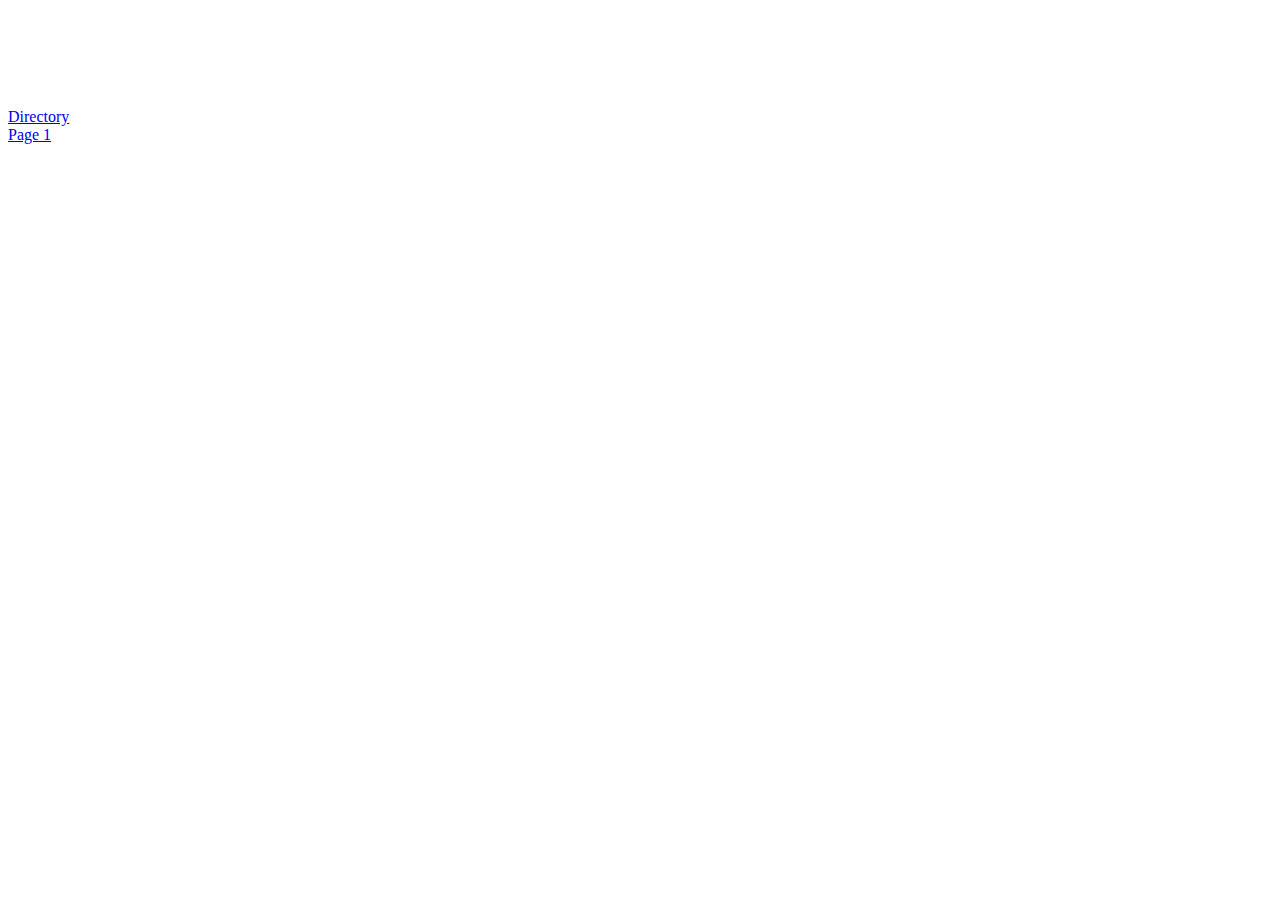
==== index.html @ 30ea45a6 "Update index.html" ====
<!doctype html>
<html>

        <head>
                <link rel="stylesheet" href="css/style.css" >
        </head>
<body>
                <div class="header"> <font color="white" size="50" > <center> This is the new website </center>
                </font>
        </div>
        <div id="button"><a href="dir.html">Directory</a>
        <div id="button"><a href="Page1.html">Page 1</a>
                
















                <meta name="viewport" content="width=device-width, initial-scale=1.0">
---- css/style.css ----
.login_form {
	border: 1px solid #AAA;
	padding:10px;
}
#slideshow { 
    margin: 50px auto; 
    position: relative; 
    width: 120px; 
    height: 120px; 
    padding: 10px; 
    box-shadow: 0 0 20px rgba(0,0,0,0.4); 
}

#slideshow > div { 
    position: absolute; 
    top: 10px; 
    left: 10px; 
    right: 10px; 
    bottom: 10px; 
}
html{

height: 100%;
width: 100%;
background-color: white;

}
body{

height: 100%;
width: 100%;
background-color: white;

}
.header{

height: 100PX;
width: 100%;
background-color: white;
float: left;
}
<style>
#button {
    width: 6em;
    border: 2px solid green;
    background: #66FFFF;
    border-radius: 50px;
}










/* The navigation bar */
.navbar {
  overflow: show;
  background-color: #0058EF;
  position: fixed; /* Set the navbar to fixed position */
  top: 0; /* Position the navbar at the top of the page */
  width: 100%; /* Full width */
}

/* Links inside the navbar */
.navbar a {
  float: left;
  display: block;
  color: #0058EF;
  text-align: center;
  padding: 14px 16px;
  text-decoration: none;
}

/* Change background on mouse-over */
.navbar a:hover {
  background: #0058EF;
  color: purple;
}

/* Main content */
.main {
  margin-top: 30px; /* Add a top margin to avoid content overlay */
}






/* Three image containers (use 25% for four, and 50% for two, etc) */
.column {
  float: left;
  width: 33.33%;
  padding: 5px;
}

/* Clear floats after image containers */
.row::after {
  content: "";
  clear: both;
  display: table;
}
.row {
  display: flex;
}

.column {
  flex: 33.33%;
  padding: 5px;
}
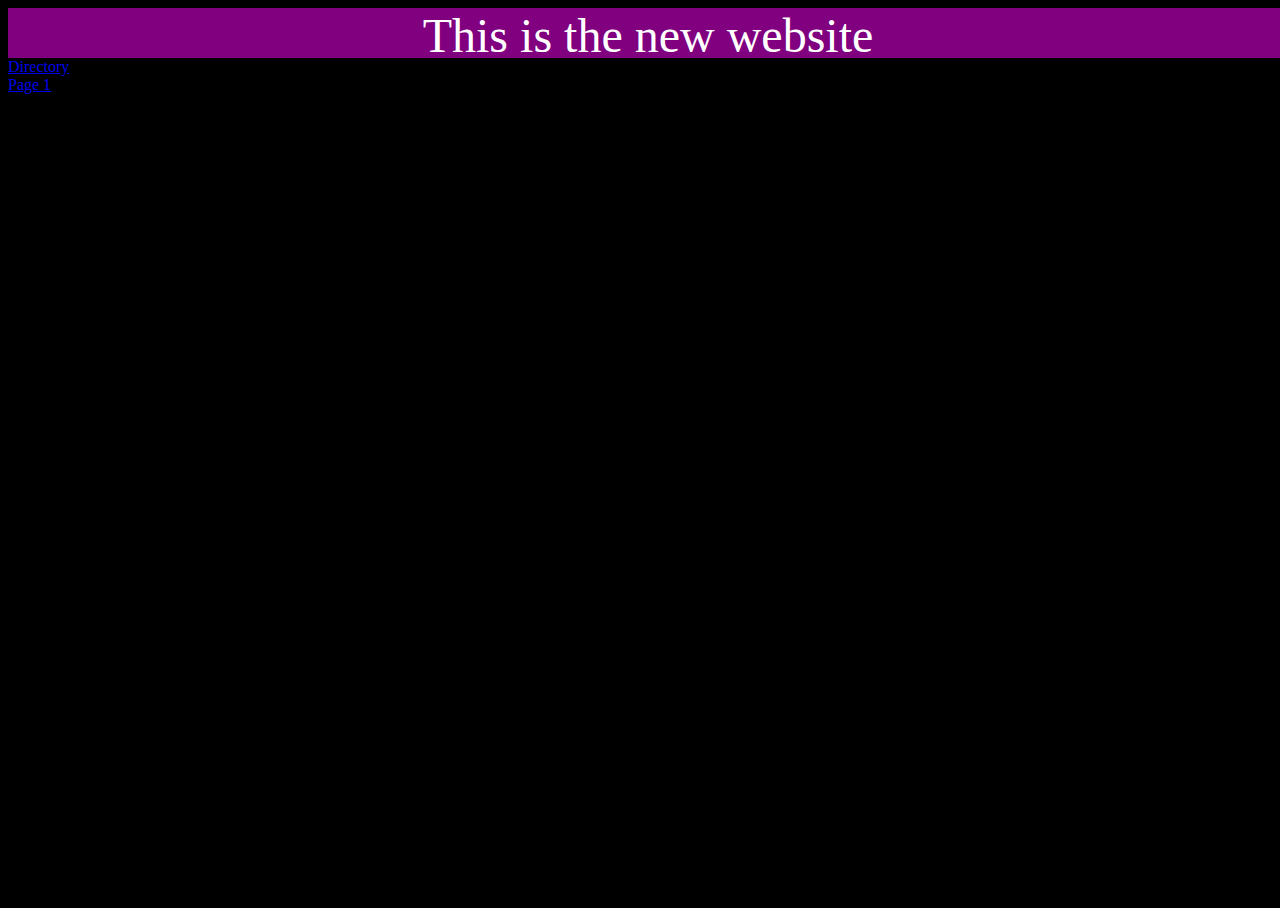
==== commit f0d084ae: "FINAL 25.04.2019" ====
--- a/index.html
+++ b/index.html
@@ -2,7 +2,7 @@
 <html>
 
         <head>
-                <link rel="stylesheet" href="css/style.css" >
+                <link rel="stylesheet" href="page1css/Page 1 style.css" >
         </head>
 <body>
                 <div class="header"> <font color="white" size="50" > <center> This is the new website </center>
@@ -27,4 +27,4 @@
 
 
 
-                <meta name="viewport" content="width=device-width, initial-scale=1.0">
+                <meta name="viewport" content="width=device-width, initial-scale=1.0">--- a/page1css/Page 1 style.css
+++ b/page1css/Page 1 style.css
@@ -0,0 +1,76 @@
+html{
+
+height: 100%;
+width: 100%;
+background-color: BLACK;
+
+}
+body{
+
+height: 100%;
+width: 100%;
+background-color: black;
+
+}
+.header{
+
+height: 50PX;
+width: 100%;
+background-color: PURPLE;
+float: left;
+}
+<style>
+#button {
+	width: 6em;
+	border: 2px solid green;
+	background: #66FFFF;
+	border-radius: 5px;
+}
+
+
+
+
+
+
+
+
+
+
+
+/* Style the links inside the sidenav */
+#mySidenav a {
+  position: absolute; /* Position them relative to the browser window */
+  left: -80px; /* Position them outside of the screen */
+  transition: 0.3s; /* Add transition on hover */
+  padding: 15px; /* 15px padding */
+  width: 100px; /* Set a specific width */
+  text-decoration: none; /* Remove underline */
+  font-size: 20px; /* Increase font size */
+  color: white; /* White text color */
+  border-radius: 0 5px 5px 0; /* Rounded corners on the top right and bottom right side */
+}
+
+#mySidenav a:hover {
+  left: 0; /* On mouse-over, make the elements appear as they should */
+}
+
+/* The about link: 20px from the top with a green background */
+#about {
+  top: 20px;
+  background-color: #4CAF50;
+}
+
+#blog {
+  top: 80px;
+  background-color: #2196F3; /* Blue */
+}
+
+#projects {
+  top: 140px;
+  background-color: #f44336; /* Red */
+}
+
+#contact {
+  top: 200px;
+  background-color: #555 /* Light Black */
+}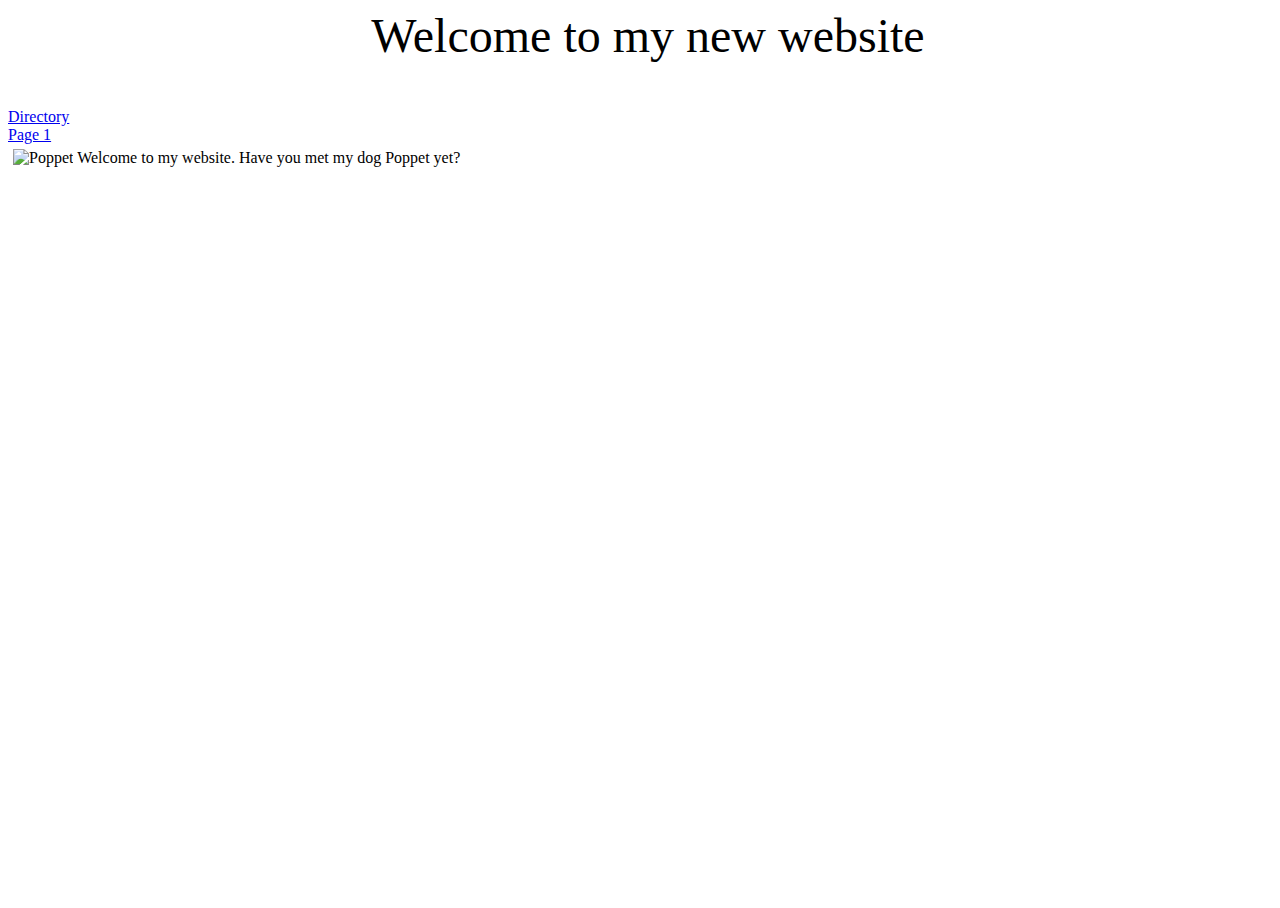
==== commit 9164da25: "1st Day 2" ====
--- a/index.html
+++ b/index.html
@@ -2,15 +2,24 @@
 <html>
 
         <head>
-                <link rel="stylesheet" href="page1css/Page 1 style.css" >
+                <link rel="stylesheet" href="p1c/Page 1 style.css" >
+		<title>Welcome to my website</title>
         </head>
 <body>
-                <div class="header"> <font color="white" size="50" > <center> This is the new website </center>
+                <div class="header"> <font color="black" size="50" > <center> Welcome to my new website </center>
                 </font>
         </div>
         <div id="button"><a href="dir.html">Directory</a>
         <div id="button"><a href="Page1.html">Page 1</a>
                 
+
+
+<div class="row">
+  <div class="column">
+    <img src="img/P.png" alt="Poppet" style="width:100%;">
+    <label>Welcome to my website. Have you met my dog Poppet yet?</label>
+  </div>
+ </div>
 
 
 
@@ -25,6 +34,4 @@
 
 
 
-
-
-                <meta name="viewport" content="width=device-width, initial-scale=1.0">+                <meta name="viewport" content="width=device-width, initial-scale=1.0">
--- a/p1c/Page 1 style.css
+++ b/p1c/Page 1 style.css
@@ -0,0 +1,116 @@
+.login_form {
+  border: 1px solid #AAA;
+  padding:10px;
+}
+#slideshow { 
+    margin: 50px auto; 
+    position: relative; 
+    width: 120px; 
+    height: 120px; 
+    padding: 10px; 
+    box-shadow: 0 0 20px rgba(0,0,0,0.4); 
+}
+
+#slideshow > div { 
+    position: absolute; 
+    top: 10px; 
+    left: 10px; 
+    right: 10px; 
+    bottom: 10px; 
+}
+html{
+
+height: 100%;
+width: 100%;
+background-color: white;
+
+}
+body{
+
+height: 100%;
+width: 100%;
+background-color: white;
+
+}
+.header{
+
+height: 100PX;
+width: 100%;
+background-color: white;
+float: left;
+}
+<style>
+#button {
+    width: 6em;
+    border: 2px solid green;
+    background: #66FFFF;
+    border-radius: 50px;
+}
+
+
+
+
+
+
+
+
+
+
+/* The navigation bar */
+.navbar {
+  overflow: show;
+  background-color: #000;
+  position: fixed; /* Set the navbar to fixed position */
+  top: 0; /* Position the navbar at the top of the page */
+  width: 100%; /* Full width */
+}
+
+/* Links inside the navbar */
+.navbar a {
+  float: left;
+  display: block;
+  color: #FFF;
+  text-align: center;
+  padding: 14px 16px;
+  text-decoration: none;
+}
+
+/* Change background on mouse-over */
+.navbar a:hover {
+  background: #0058EF;
+  color: purple;
+}
+
+/* Main content */
+.main {
+  margin-top: 30px; /* Add a top margin to avoid content overlay */
+}
+
+
+
+
+
+
+
+
+
+
+
+/* Three image containers (use 25% for four, and 50% for two, etc) */
+.column {
+  float: left;
+  width: 50%;
+  padding: 5px;
+}
+
+/* Clear floats after image containers */
+
+}
+.row {
+  display: flex;
+}
+
+.column {
+  flex: 20%;
+  padding: 5px;
+}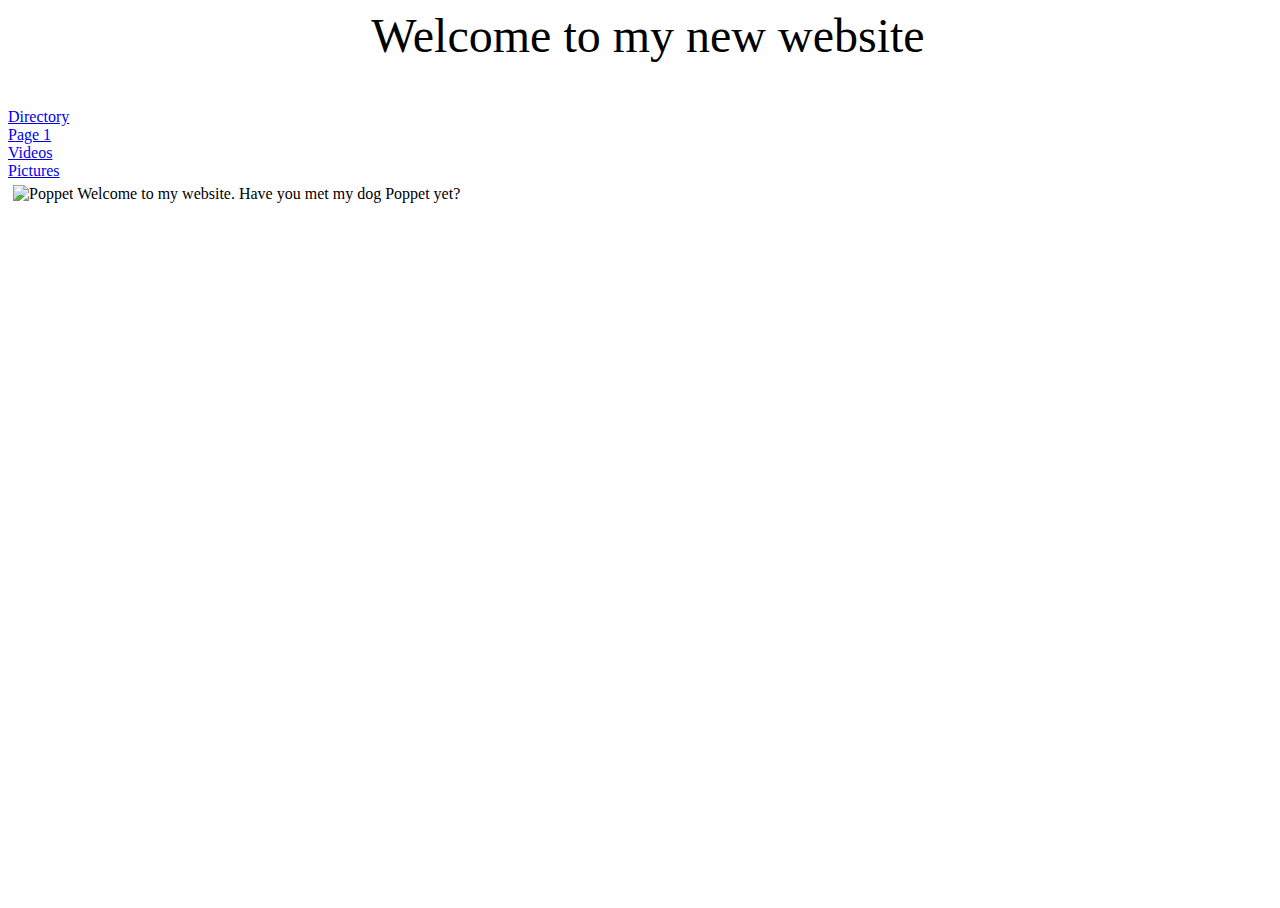
==== commit 7843a8f5: "Add files via upload" ====
--- a/index.html
+++ b/index.html
@@ -11,6 +11,8 @@
         </div>
         <div id="button"><a href="dir.html">Directory</a>
         <div id="button"><a href="Page1.html">Page 1</a>
+        <div id="button"><a href="page2.html">Videos</a>
+        <div id="button"><a href="Pictures.html">Pictures</a>
                 
 
 
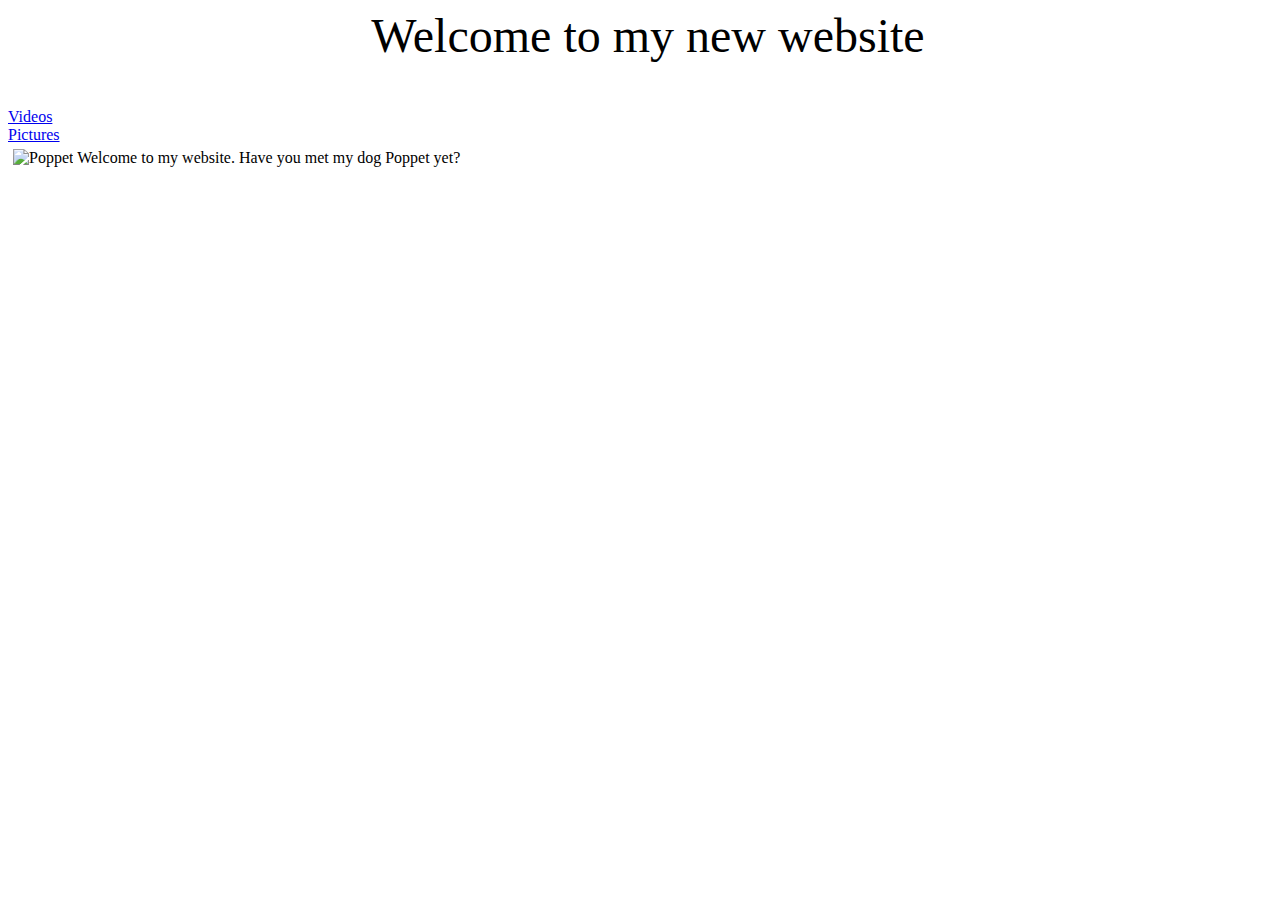
==== commit 8ce27fc2: "Working upload" ====
--- a/index.html
+++ b/index.html
@@ -9,8 +9,6 @@
                 <div class="header"> <font color="black" size="50" > <center> Welcome to my new website </center>
                 </font>
         </div>
-        <div id="button"><a href="dir.html">Directory</a>
-        <div id="button"><a href="Page1.html">Page 1</a>
         <div id="button"><a href="page2.html">Videos</a>
         <div id="button"><a href="Pictures.html">Pictures</a>
                 
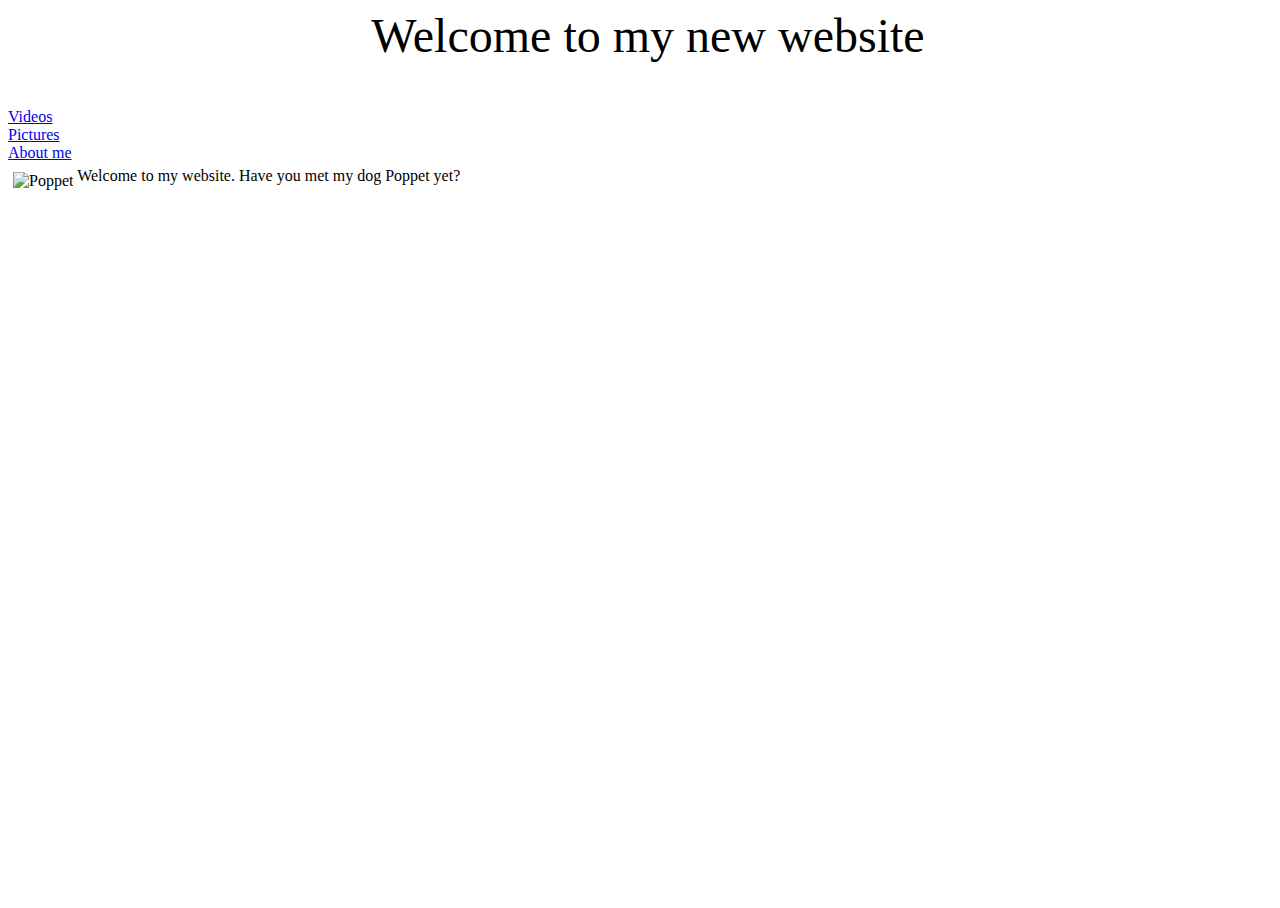
==== commit f73787c6: "This is the first upload of 27/04/2019" ====
--- a/index.html
+++ b/index.html
@@ -11,12 +11,13 @@
         </div>
         <div id="button"><a href="page2.html">Videos</a>
         <div id="button"><a href="Pictures.html">Pictures</a>
+        <div id="button"><a href="about.html">About me</a>
                 
 
 
 <div class="row">
   <div class="column">
-    <img src="img/P.png" alt="Poppet" style="width:100%;">
+    <img align="middle" src="img/P.png" alt="Poppet" style="width:100%;">
     <label>Welcome to my website. Have you met my dog Poppet yet?</label>
   </div>
  </div>
--- a/p1c/Page 1 style.css
+++ b/p1c/Page 1 style.css
@@ -98,7 +98,7 @@
 
 /* Three image containers (use 25% for four, and 50% for two, etc) */
 .column {
-  float: left;
+  float: center;
   width: 50%;
   padding: 5px;
 }
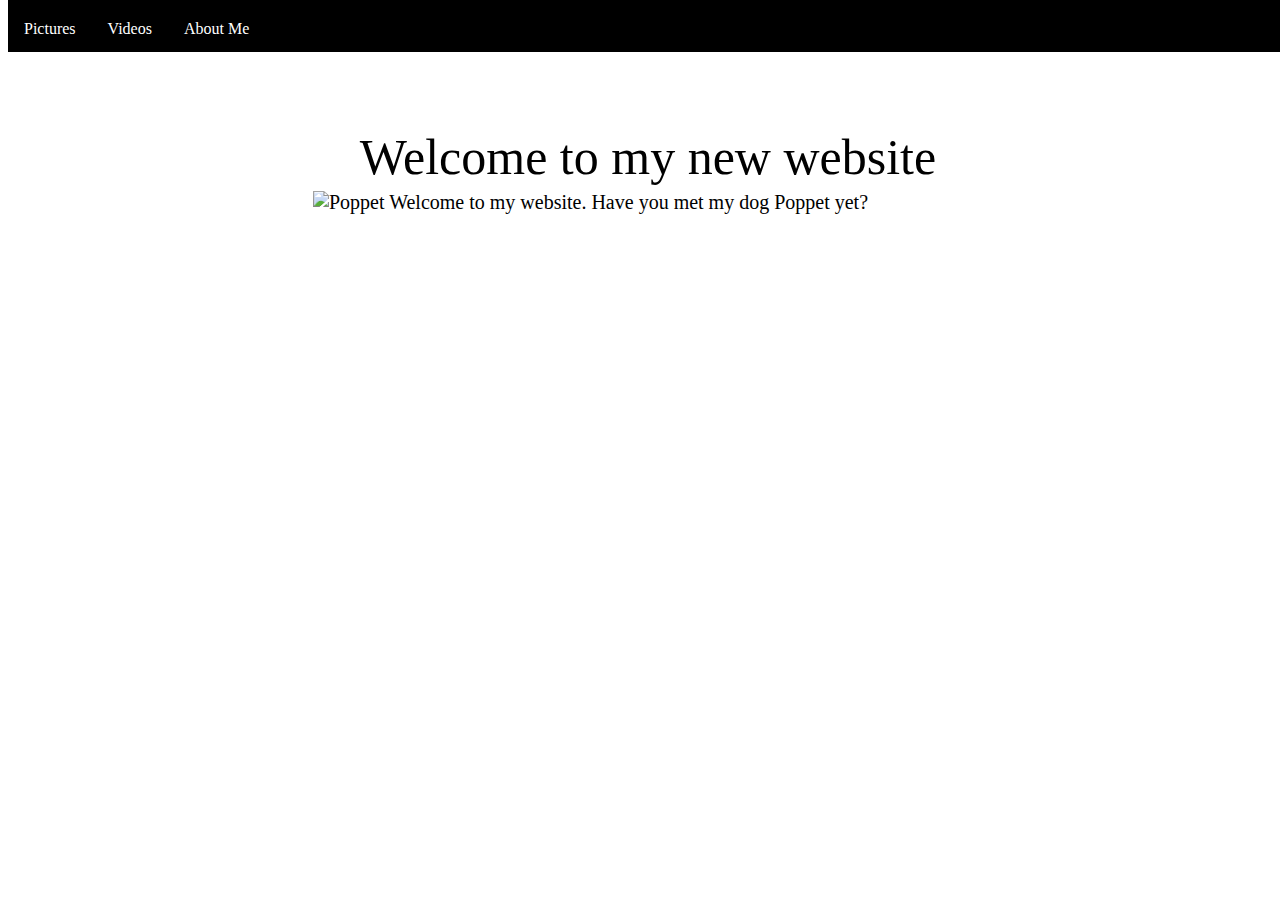
==== commit 2b054cd1: "Upload from Dell" ====
--- a/index.html
+++ b/index.html
@@ -4,20 +4,22 @@
         <head>
                 <link rel="stylesheet" href="p1c/Page 1 style.css" >
 		<title>Welcome to my website</title>
+		<meta name="viewport" content="width=device-width, initial-scale=1">
         </head>
 <body>
-                <div class="header"> <font color="black" size="50" > <center> Welcome to my new website </center>
-                </font>
-        </div>
-        <div id="button"><a href="page2.html">Videos</a>
-        <div id="button"><a href="Pictures.html">Pictures</a>
-        <div id="button"><a href="about.html">About me</a>
+
+
+<div class="navbar"> <!-- This is the navigation bar that I am using. Lines 68 - 87 in style.css -->
+  <a href="Pictures.html">Pictures</a>
+  <a href="page2.html">Videos</a>
+  <a href="about.html">About Me</a>
+</div>
                 
-
+<div class="header" style="position:relative; top:+120px; font color="black" size="50" > <center> Welcome to my new website </center></font>
 
 <div class="row">
   <div class="column">
-    <img align="middle" src="img/P.png" alt="Poppet" style="width:100%;">
+    <img src="img/P.png" alt="Poppet" style="width:100%"; >
     <label>Welcome to my website. Have you met my dog Poppet yet?</label>
   </div>
  </div>
--- a/p1c/Page 1 style.css
+++ b/p1c/Page 1 style.css
@@ -38,6 +38,8 @@
 width: 100%;
 background-color: white;
 float: left;
+font-size: 50px;
+
 }
 <style>
 #button {
@@ -73,6 +75,7 @@
   text-align: center;
   padding: 14px 16px;
   text-decoration: none;
+  padding-top: 20px;
 }
 
 /* Change background on mouse-over */
@@ -98,7 +101,7 @@
 
 /* Three image containers (use 25% for four, and 50% for two, etc) */
 .column {
-  float: center;
+  float: left;
   width: 50%;
   padding: 5px;
 }
@@ -108,9 +111,13 @@
 }
 .row {
   display: flex;
+
+
 }
 
 .column {
   flex: 20%;
   padding: 5px;
-}+  font-size: 20px;
+  margin-left: 300px;
+}
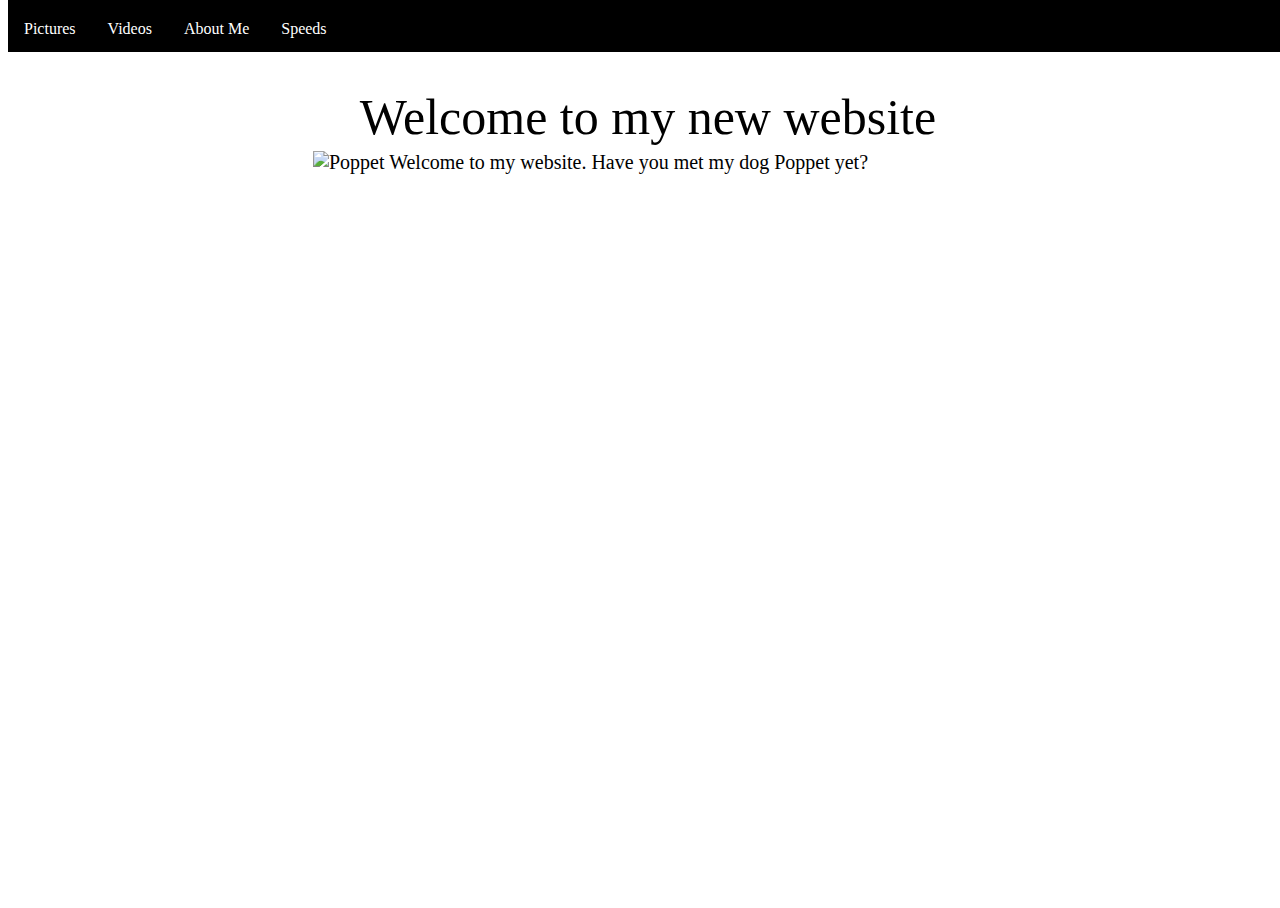
==== commit ccfd8bfb: "Final 27.04.2019" ====
--- a/index.html
+++ b/index.html
@@ -13,9 +13,10 @@
   <a href="Pictures.html">Pictures</a>
   <a href="page2.html">Videos</a>
   <a href="about.html">About Me</a>
+  <a href="speed.html">Speeds</a>
 </div>
                 
-<div class="header" style="position:relative; top:+120px; font color="black" size="50" > <center> Welcome to my new website </center></font>
+<div class="header" style="position:relative; top:+80px; font color="black" size="50" > <center> Welcome to my new website </center></font>
 
 <div class="row">
   <div class="column">
--- a/p1c/Page 1 style.css
+++ b/p1c/Page 1 style.css
@@ -86,7 +86,7 @@
 
 /* Main content */
 .main {
-  margin-top: 30px; /* Add a top margin to avoid content overlay */
+  margin-top: 20px; /* Add a top margin to avoid content overlay */
 }
 
 
